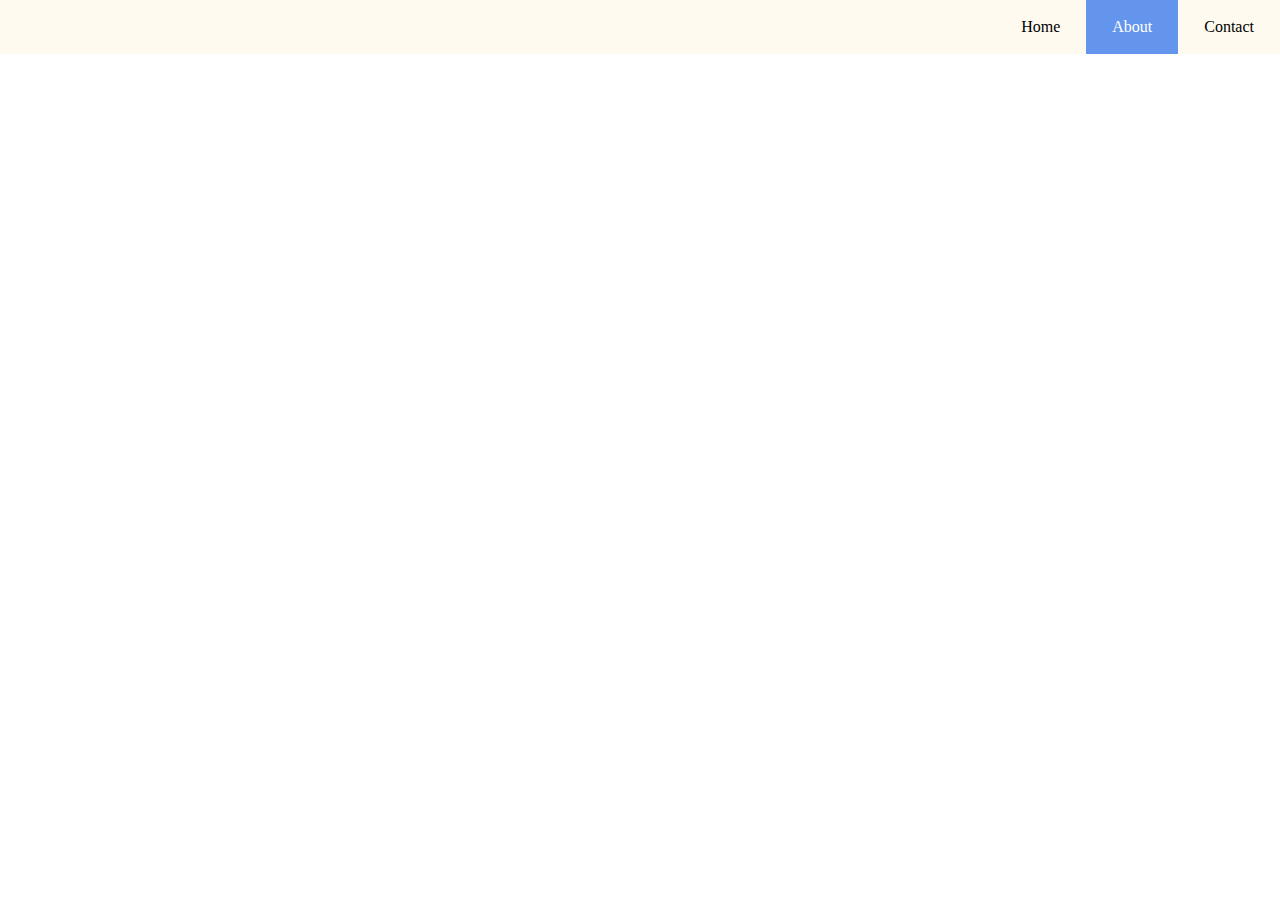
==== about.html @ 20a8cd87 "initial" ====
<!DOCTYPE html>
<html lang="en">
<head>
    <meta charset="UTF-8">
    <meta http-equiv="X-UA-Compatible" content="IE=edge">
    <meta name="viewport" content="width=device-width, initial-scale=1.0">
    <title>About</title>
    <link rel="stylesheet" href="about.css">
</head>
<body>
    <ul>
        <li><a href="#contact">Contact</a></li>
        <li><a class="active" href="about.html">About</a></li>
        <li><a href="index.html">Home</a></li>
    </ul>
</body>
</html>
---- about.css ----
ul {
    list-style-type: none;
    margin: 0;
    padding: 0;
    overflow: hidden;
    background-color: floralwhite;
    /* border-style: groove;
    border-width: medium;
    border-radius: 15px;
    border-color: black; */
  }
  
  li {
    float: right;
  }
  
  li a {
    display: block;
    color: black;
    text-align: center;
    padding: 18px 26px;
    text-decoration: none;
    font-family: cursive;
  }
  
 
  li a:hover {
    background-color: darkslateblue;
    color: white;
  }

  .active{
      background-color: cornflowerblue;
      color: white;
}

body{
    margin: 0;
}
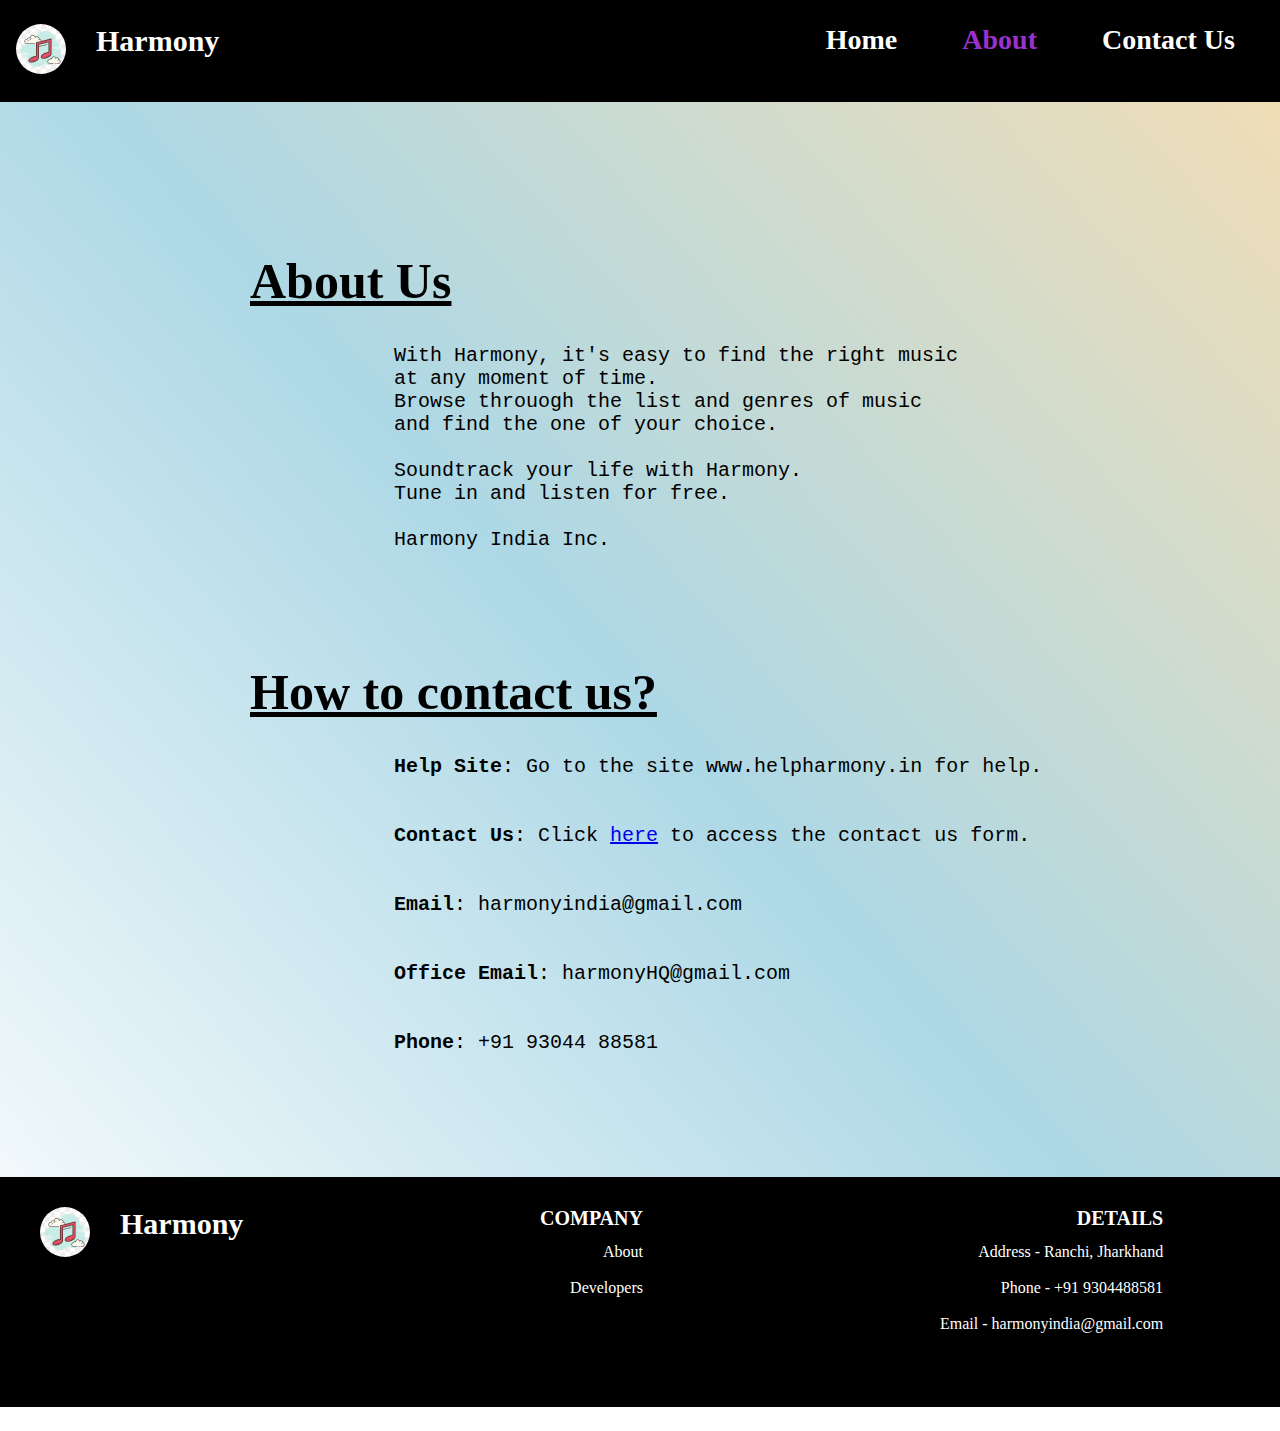
==== commit 995deca5: "Add files via upload" ====
--- a/about.html
+++ b/about.html
@@ -1,17 +1,85 @@
-<!DOCTYPE html>
-<html lang="en">
-<head>
-    <meta charset="UTF-8">
-    <meta http-equiv="X-UA-Compatible" content="IE=edge">
-    <meta name="viewport" content="width=device-width, initial-scale=1.0">
-    <title>About</title>
-    <link rel="stylesheet" href="about.css">
-</head>
-<body>
-    <ul>
-        <li><a href="#contact">Contact</a></li>
-        <li><a class="active" href="about.html">About</a></li>
-        <li><a href="index.html">Home</a></li>
-    </ul>
-</body>
+<!DOCTYPE html>
+<html lang="en">
+
+<head>
+    <meta charset="UTF-8">
+    <meta http-equiv="X-UA-Compatible" content="IE=edge">
+    <meta name="viewport" content="width=device-width, initial-scale=1.0">
+    <title>About</title>
+    <link rel="stylesheet" href="about.css">
+</head>
+
+<body>
+    <div class="navbar">
+        <ul class="ul-pic">
+            <li class="name"><b>Harmony</b></li>
+            <li><a href="index.html"><img class="logo" src="media/logo6.jpg" alt=""></a></li>
+        </ul>
+        <ul class="ul-nav">
+            <li><a class="a-navbar" href="contact.html">Contact Us</a></li>
+            <li><a class="a-navbar active" href="about.html">About</a></li>
+            <li><a class="a-navbar" href="home.html">Home</a></li>
+        </ul>
+    </div>
+
+    <div class="text">
+        <h1 class="head1">About Us</h1>
+        <pre class="p-text">
+            With Harmony, it's easy to find the right music
+            at any moment of time.
+            Browse throuogh the list and genres of music
+            and find the one of your choice.
+
+            Soundtrack your life with Harmony.
+            Tune in and listen for free.
+
+            Harmony India Inc.
+        </pre>
+        <br>
+        <br>
+        <h1 class="head1">How to contact us?</h1>
+        <pre class="p-text">
+            <b>Help Site</b>: Go to the site www.helpharmony.in for help.
+            <br>
+            <b>Contact Us</b>: Click <a href="contact.html">here</a> to access the contact us form.
+            <br>
+            <b>Email</b>: harmonyindia@gmail.com
+            <br>
+            <b>Office Email</b>: harmonyHQ@gmail.com
+            <br>
+            <b>Phone</b>: +91 93044 88581
+        </pre>
+    </div>
+
+    <!-- Footer -->
+    <div class="area-5">
+        <ul class="footer-1">
+            <li class="name"><b>Harmony</b></li>
+            <li><img class="logo" src="media/logo6.jpg" alt=""></li>
+        </ul>
+        <ul class="footer-text-1">
+            <li class="footer-heading"><b>COMPANY</b></li>
+            <br>
+            <br>
+            <li><a class="a-footer" href="about.html">About</a></li>
+            <br>
+            <br>
+            <li><a class="a-footer" href="dev.html">Developers</a></li>
+        </ul>
+        <ul class="footer-text-2">
+            <li class="footer-heading"><b>DETAILS</b></li>
+            <br>
+            <br>
+            <li>Address - Ranchi, Jharkhand</li>
+            <br>
+            <br>
+            <li>Phone - +91 9304488581</li>
+            <br>
+            <br>
+            <li>Email - harmonyindia@gmail.com</li>
+        </ul>
+        <p class="proud">Proudly Indian!!!</p>
+    </div>
+</body>
+
 </html>--- a/about.css
+++ b/about.css
@@ -1,39 +1,141 @@
-ul {
-    list-style-type: none;
-    margin: 0;
-    padding: 0;
-    overflow: hidden;
-    background-color: floralwhite;
-    /* border-style: groove;
-    border-width: medium;
-    border-radius: 15px;
-    border-color: black; */
-  }
-  
-  li {
-    float: right;
-  }
-  
-  li a {
-    display: block;
-    color: black;
-    text-align: center;
-    padding: 18px 26px;
-    text-decoration: none;
-    font-family: cursive;
-  }
-  
- 
-  li a:hover {
-    background-color: darkslateblue;
-    color: white;
-  }
-
-  .active{
-      background-color: cornflowerblue;
-      color: white;
-}
-
-body{
-    margin: 0;
-}+html {
+  scroll-behavior: smooth;
+}
+
+.bg {
+  padding: 0;
+}
+
+body {
+  /* background-color: white; */
+  /* background-image: url("media/bg7.jpeg"); */
+  background-image: linear-gradient(to top right, white, lightblue, wheat);
+  background-size: cover;
+  background-repeat: no-repeat;
+  background-position-y: top;
+  background-position-x: center;
+  /* background-position: center; */
+  height: 100%;
+  margin: 0;
+}
+
+.navbar {
+  list-style-type: none;
+  margin: 0;
+  padding: 0;
+  overflow: hidden;
+  background-color: black;
+}
+
+.ul-pic {
+  list-style-type: none;
+  float: left;
+  background-color: black;
+  padding: 8px 16px;
+}
+
+.logo {
+  height: 50px;
+  width: 50px;
+  border-radius: 50%;
+}
+
+.name {
+  font-size: 30px;
+  padding: 0px 30px;
+  font-family: "Lucida Handwriting", cursive;
+  color: white;
+}
+
+li {
+  float: right;
+}
+
+.a-navbar {
+  display: block;
+  color: white;
+  text-align: center;
+  padding: 8px 20px;
+  text-decoration: none;
+  font-family: "Papyrus", fantasy;
+  font-weight: bold;
+  font-size: 28px;
+  margin-right: 25px;
+
+}
+
+.a-navbar:hover {
+  color: orange;
+}
+
+.active {
+  color: darkorchid;
+}
+
+.text{
+  margin-left: 250px;
+  margin-top: 150px;
+  margin-bottom: 100px;
+}
+
+.head1{
+  font-size: 50px;
+  text-decoration: underline;
+  font-family: Cambria, Cochin, Georgia, Times, 'Times New Roman', serif;
+}
+
+.p-text{
+  font-size: 20px;
+  font-family: 'Monaco', monospace;
+}
+
+.area-5 {
+  background-color: black;
+  margin-top: 100px;
+  height: 230px;
+}
+
+.footer-1 {
+  list-style-type: none;
+  position: absolute;
+  margin-top: 30px;
+}
+
+.footer-text-1 {
+  color: white;
+  list-style-type: none;
+  position: absolute;
+  margin-top: 30px;
+  left: 500px;
+  font-family: "Papyrus", fantasy;
+  text-decoration: none;
+}
+
+.footer-heading {
+  font-size: 20px;
+}
+
+.a-footer,
+.a-footer:visited {
+  color: white;
+  text-decoration: none;
+}
+
+.footer-text-2 {
+  color: white;
+  list-style-type: none;
+  position: absolute;
+  margin-top: 30px;
+  left: 900px;
+  font-family: "Papyrus", fantasy;
+  text-decoration: none;
+}
+
+.proud {
+  color: white;
+  font-family: "Papyrus", sans-serif;
+  position: absolute;
+  margin-left: 1300px;
+  margin-top: 75px;
+  font-size: 40px;
+}
